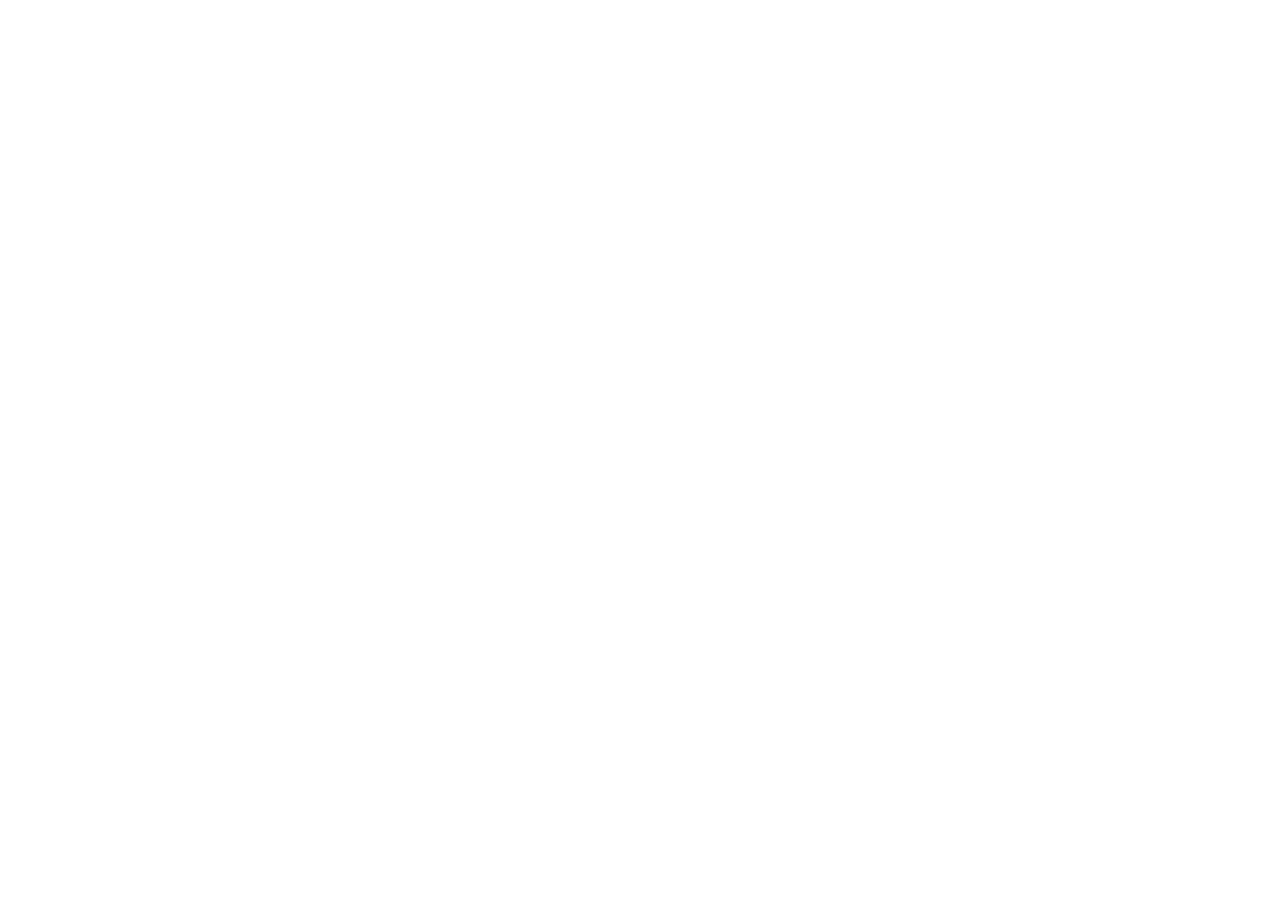
==== module2-solution/index.html @ b11444b4 "Create index.html" ====
<!doctype html>
<html>
  <head>
    <title>Module 2 Solution: Responsive Layouts</title>
    <meta name="viewport" content="width=device-width initial-scale=1">
    <link rel="stylesheet" href="mod2sol-css.css">
  </head>
  <body>
  </body>
</html>
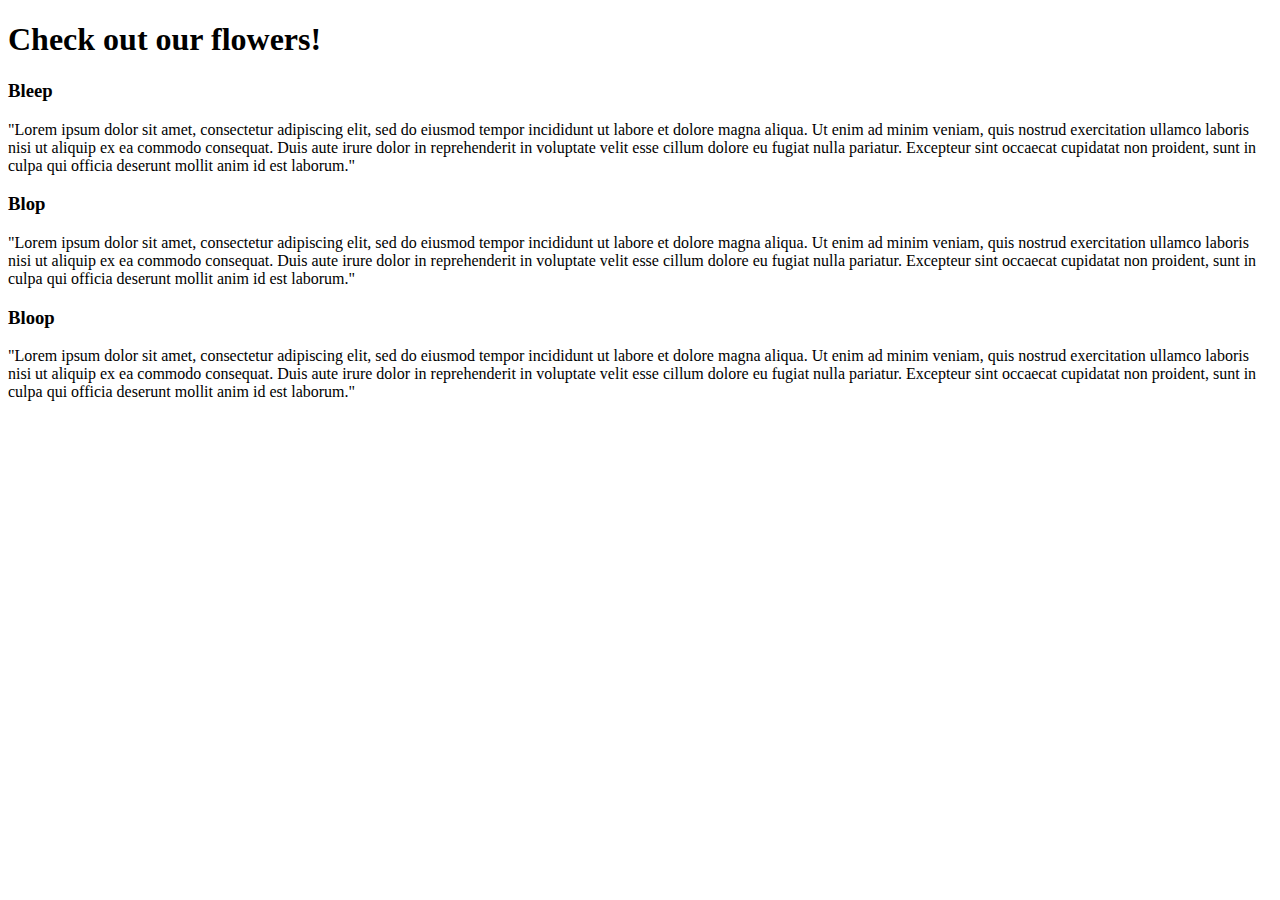
==== commit a016d13d: "mod 2 solution (partial)" ====
--- a/module2-solution/index.html
+++ b/module2-solution/index.html
@@ -6,5 +6,17 @@
     <link rel="stylesheet" href="mod2sol-css.css">
   </head>
   <body>
+    <h1> Check out our flowers!</h1>
+  <div class="row">
+    <div class="bumper"><div class="paras">
+      
+      <p><h3 id="bleep">Bleep</h3>"Lorem ipsum dolor sit amet, consectetur adipiscing elit, sed do eiusmod tempor incididunt ut labore et dolore magna aliqua. Ut enim ad minim veniam, quis nostrud exercitation ullamco laboris nisi ut aliquip ex ea commodo consequat. Duis aute irure dolor in reprehenderit in voluptate velit esse cillum dolore eu fugiat nulla pariatur. Excepteur sint occaecat cupidatat non proident, sunt in culpa qui officia deserunt mollit anim id est laborum."</p> </div></div>
+    <div class="bumper"><div class="paras">
+      <h3 id="blop">Blop</h3>
+      <p>"Lorem ipsum dolor sit amet, consectetur adipiscing elit, sed do eiusmod tempor incididunt ut labore et dolore magna aliqua. Ut enim ad minim veniam, quis nostrud exercitation ullamco laboris nisi ut aliquip ex ea commodo consequat. Duis aute irure dolor in reprehenderit in voluptate velit esse cillum dolore eu fugiat nulla pariatur. Excepteur sint occaecat cupidatat non proident, sunt in culpa qui officia deserunt mollit anim id est laborum."</p> </div></div>
+    <div class="bumper"><div class="paras">
+      <h3 id="bloop">Bloop</h3>
+      <p>"Lorem ipsum dolor sit amet, consectetur adipiscing elit, sed do eiusmod tempor incididunt ut labore et dolore magna aliqua. Ut enim ad minim veniam, quis nostrud exercitation ullamco laboris nisi ut aliquip ex ea commodo consequat. Duis aute irure dolor in reprehenderit in voluptate velit esse cillum dolore eu fugiat nulla pariatur. Excepteur sint occaecat cupidatat non proident, sunt in culpa qui officia deserunt mollit anim id est laborum."</p> </div></div>
+  </div>
   </body>
-</html>
+</html>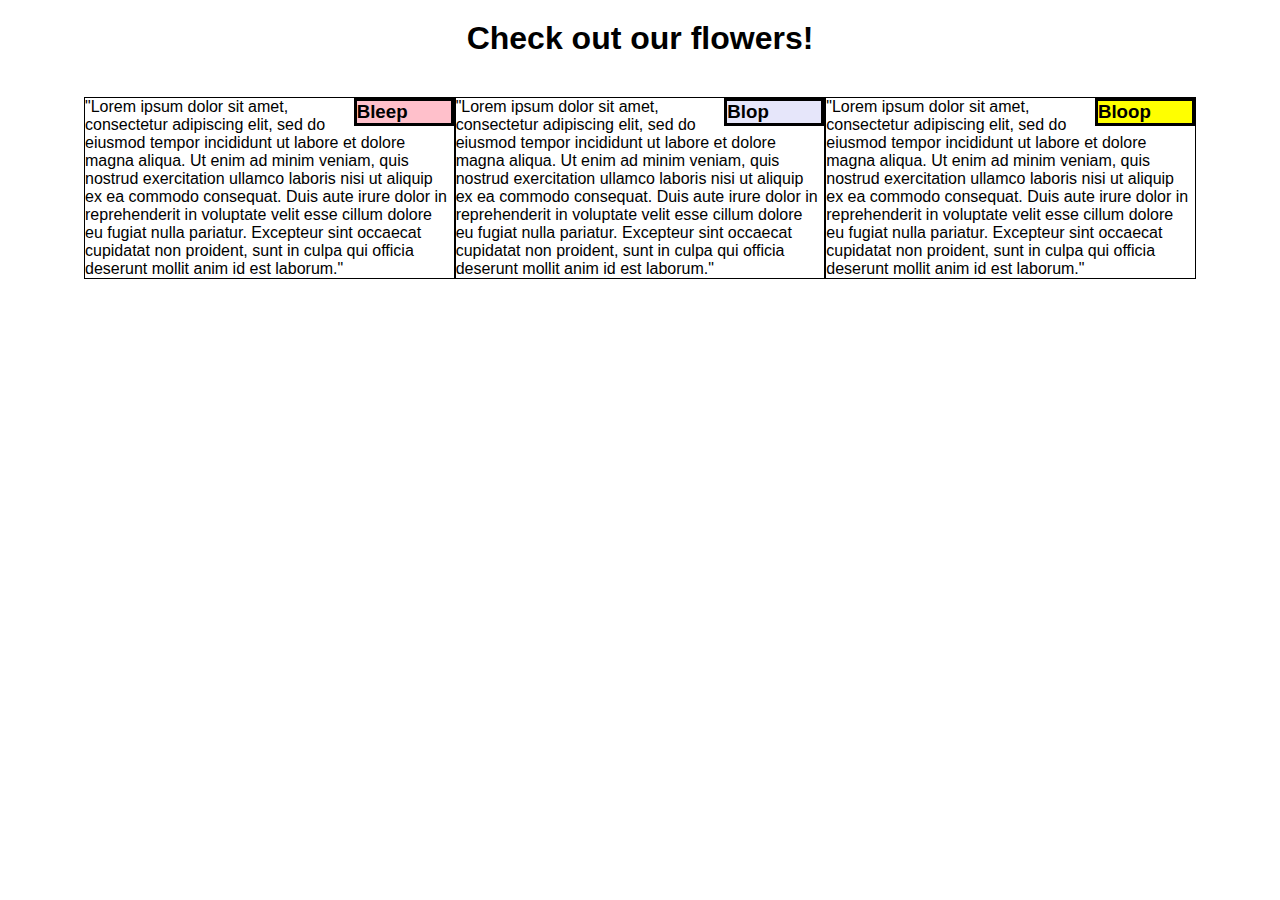
==== commit aac09e63: "Update index.html" ====
--- a/module2-solution/index.html
+++ b/module2-solution/index.html
@@ -3,20 +3,35 @@
   <head>
     <title>Module 2 Solution: Responsive Layouts</title>
     <meta name="viewport" content="width=device-width initial-scale=1">
-    <link rel="stylesheet" href="mod2sol-css.css">
+    <link rel="stylesheet" href="css/style.css">
   </head>
   <body>
     <h1> Check out our flowers!</h1>
   <div class="row">
+
     <div class="bumper"><div class="paras">
-      
-      <p><h3 id="bleep">Bleep</h3>"Lorem ipsum dolor sit amet, consectetur adipiscing elit, sed do eiusmod tempor incididunt ut labore et dolore magna aliqua. Ut enim ad minim veniam, quis nostrud exercitation ullamco laboris nisi ut aliquip ex ea commodo consequat. Duis aute irure dolor in reprehenderit in voluptate velit esse cillum dolore eu fugiat nulla pariatur. Excepteur sint occaecat cupidatat non proident, sunt in culpa qui officia deserunt mollit anim id est laborum."</p> </div></div>
+      <p><h3 id="bleep">Bleep</h3>"Lorem ipsum dolor sit amet, consectetur adipiscing elit,
+        sed do eiusmod tempor incididunt ut labore et dolore magna aliqua. Ut enim ad minim
+        veniam, quis nostrud exercitation ullamco laboris nisi ut aliquip ex ea commodo
+        consequat. Duis aute irure dolor in reprehenderit in voluptate velit esse cillum
+        dolore eu fugiat nulla pariatur. Excepteur sint occaecat cupidatat non proident,
+        sunt in culpa qui officia deserunt mollit anim id est laborum."</p> </div></div>
+    
     <div class="bumper"><div class="paras">
-      <h3 id="blop">Blop</h3>
-      <p>"Lorem ipsum dolor sit amet, consectetur adipiscing elit, sed do eiusmod tempor incididunt ut labore et dolore magna aliqua. Ut enim ad minim veniam, quis nostrud exercitation ullamco laboris nisi ut aliquip ex ea commodo consequat. Duis aute irure dolor in reprehenderit in voluptate velit esse cillum dolore eu fugiat nulla pariatur. Excepteur sint occaecat cupidatat non proident, sunt in culpa qui officia deserunt mollit anim id est laborum."</p> </div></div>
+      <p><h3 id="blop">Blop</h3>"Lorem ipsum dolor sit amet, consectetur adipiscing elit, 
+        sed do eiusmod tempor incididunt ut labore et dolore magna aliqua. Ut enim ad
+        minim veniam, quis nostrud exercitation ullamco laboris nisi ut aliquip ex ea
+        commodo consequat. Duis aute irure dolor in reprehenderit in voluptate velit
+        esse cillum dolore eu fugiat nulla pariatur. Excepteur sint occaecat cupidatat
+        non proident, sunt in culpa qui officia deserunt mollit anim id est laborum."</p> </div></div>
+    
     <div class="bumper"><div class="paras">
-      <h3 id="bloop">Bloop</h3>
-      <p>"Lorem ipsum dolor sit amet, consectetur adipiscing elit, sed do eiusmod tempor incididunt ut labore et dolore magna aliqua. Ut enim ad minim veniam, quis nostrud exercitation ullamco laboris nisi ut aliquip ex ea commodo consequat. Duis aute irure dolor in reprehenderit in voluptate velit esse cillum dolore eu fugiat nulla pariatur. Excepteur sint occaecat cupidatat non proident, sunt in culpa qui officia deserunt mollit anim id est laborum."</p> </div></div>
+      <p><h3 id="bloop">Bloop</h3>"Lorem ipsum dolor sit amet, consectetur adipiscing elit, 
+        sed do eiusmod tempor incididunt ut labore et dolore magna aliqua. Ut enim ad 
+        minim veniam, quis nostrud exercitation ullamco laboris nisi ut aliquip ex ea 
+        commodo consequat. Duis aute irure dolor in reprehenderit in voluptate velit 
+        esse cillum dolore eu fugiat nulla pariatur. Excepteur sint occaecat cupidatat 
+        non proident, sunt in culpa qui officia deserunt mollit anim id est laborum."</p></div></div>
   </div>
   </body>
 </html>--- a/module2-solution/css/style.css
+++ b/module2-solution/css/style.css
@@ -0,0 +1,141 @@
+* {
+    box-sizing: border-box;
+    margin: 0%;
+    font-family: Century Gothic, CenturyGothic, AppleGothic, sans-serif;
+  }
+  
+  h1 {
+    text-align: center;
+    margin: 20px;
+  }
+  
+  h3 {
+    Width: 100px;
+    border: 3px solid black;
+    float: right;
+    position: relative;
+  }
+  
+  #bleep {
+    background-color: pink;
+  }
+  
+  #blop {
+    background-color: lavender;
+  }
+  
+  #bloop {
+    background-color: yellow;
+  }
+  
+  .paras {
+    border: 1px solid black;
+    margin-bottom: 20px;
+    width: 33.33%;
+    float: left;
+  }
+  
+  .row {
+    padding: 20px;
+    width: 90%;
+    margin-left: auto;
+    margin-right: auto;
+  }
+  
+  p {
+    width: 90%;
+    margin-right: auto;
+    margin-left: auto;
+    font-family: Helvetica;
+    color: black;
+    clear: both;
+  }
+  
+  /********** Large devices only **********/
+  @media (min-width: 1200px) {
+    .col-lg-1, .col-lg-2, .col-lg-3, .col-lg-4, .col-lg-5, .col-lg-6, .col-lg-7, .col-lg-8, .col-lg-9, .col-lg-10, .col-lg-11, .col-lg-12 {
+      float: left;
+      border: 1px solid green;
+    }
+    .col-lg-1 {
+      width: 8.33%;
+    }
+    .col-lg-2 {
+      width: 16.66%;
+    }
+    .col-lg-3 {
+      width: 25%;
+    }
+    .col-lg-4 {
+      width: 33.33%;
+    }
+    .col-lg-5 {
+      width: 41.66%;
+    }
+    .col-lg-6 {
+      width: 50%;
+    }
+    .col-lg-7 {
+      width: 58.33%;
+    }
+    .col-lg-8 {
+      width: 66.66%;
+    }
+    .col-lg-9 {
+      width: 74.99%;
+    }
+    .col-lg-10 {
+      width: 83.33%;
+    }
+    .col-lg-11 {
+      width: 91.66%;
+    }
+    .col-lg-12 {
+      width: 100%;
+    }
+  }
+  
+  /********** Medium devices only **********/
+  @media (min-width: 992px) and (max-width: 1199px) {
+    .col-md-1, .col-md-2, .col-md-3, .col-md-4, .col-md-5, .col-md-6, .col-md-7, .col-md-8, .col-md-9, .col-md-10, .col-md-11, .col-md-12 {
+      float: left;
+      border: 1px solid green;
+    }
+    .col-md-1 {
+      width: 8.33%;
+    }
+    .col-md-2 {
+      width: 16.66%;
+    }
+    .col-md-3 {
+      width: 25%;
+    }
+    .col-md-4 {
+      width: 33.33%;
+    }
+    .col-md-5 {
+      width: 41.66%;
+    }
+    .col-md-6 {
+      width: 50%;
+    }
+    .col-md-7 {
+      width: 58.33%;
+    }
+    .col-md-8 {
+      width: 66.66%;
+    }
+    .col-md-9 {
+      width: 74.99%;
+    }
+    .col-md-10 {
+      width: 83.33%;
+    }
+    .col-md-11 {
+      width: 91.66%;
+    }
+    .col-md-12 {
+      width: 100%;
+    }
+  }
+  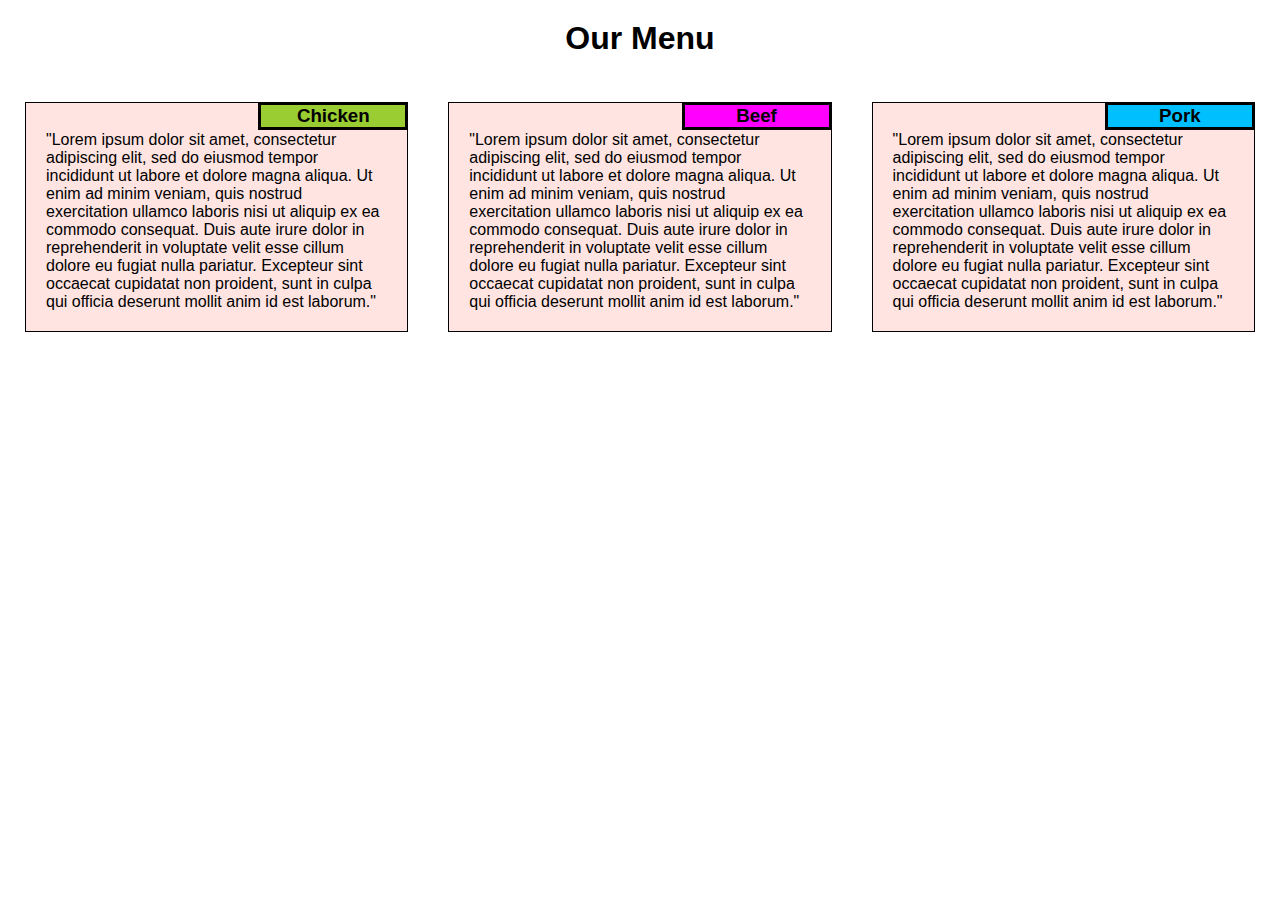
==== commit 30110945: "finished project!" ====
--- a/module2-solution/index.html
+++ b/module2-solution/index.html
@@ -6,32 +6,24 @@
     <link rel="stylesheet" href="css/style.css">
   </head>
   <body>
-    <h1> Check out our flowers!</h1>
-  <div class="row">
+    <h1>Our Menu</h1>
 
-    <div class="bumper"><div class="paras">
-      <p><h3 id="bleep">Bleep</h3>"Lorem ipsum dolor sit amet, consectetur adipiscing elit,
-        sed do eiusmod tempor incididunt ut labore et dolore magna aliqua. Ut enim ad minim
-        veniam, quis nostrud exercitation ullamco laboris nisi ut aliquip ex ea commodo
-        consequat. Duis aute irure dolor in reprehenderit in voluptate velit esse cillum
-        dolore eu fugiat nulla pariatur. Excepteur sint occaecat cupidatat non proident,
-        sunt in culpa qui officia deserunt mollit anim id est laborum."</p> </div></div>
-    
-    <div class="bumper"><div class="paras">
-      <p><h3 id="blop">Blop</h3>"Lorem ipsum dolor sit amet, consectetur adipiscing elit, 
-        sed do eiusmod tempor incididunt ut labore et dolore magna aliqua. Ut enim ad
-        minim veniam, quis nostrud exercitation ullamco laboris nisi ut aliquip ex ea
-        commodo consequat. Duis aute irure dolor in reprehenderit in voluptate velit
-        esse cillum dolore eu fugiat nulla pariatur. Excepteur sint occaecat cupidatat
-        non proident, sunt in culpa qui officia deserunt mollit anim id est laborum."</p> </div></div>
-    
-    <div class="bumper"><div class="paras">
-      <p><h3 id="bloop">Bloop</h3>"Lorem ipsum dolor sit amet, consectetur adipiscing elit, 
-        sed do eiusmod tempor incididunt ut labore et dolore magna aliqua. Ut enim ad 
-        minim veniam, quis nostrud exercitation ullamco laboris nisi ut aliquip ex ea 
-        commodo consequat. Duis aute irure dolor in reprehenderit in voluptate velit 
-        esse cillum dolore eu fugiat nulla pariatur. Excepteur sint occaecat cupidatat 
-        non proident, sunt in culpa qui officia deserunt mollit anim id est laborum."</p></div></div>
-  </div>
+    <div class="main">
+      <div class="wrapper p1">
+        <div class="para">
+          <h3 id="chicken">Chicken</h3>
+          <p> "Lorem ipsum dolor sit amet, consectetur adipiscing elit, sed do eiusmod tempor incididunt ut labore et dolore magna aliqua. Ut enim ad minim veniam, quis nostrud exercitation ullamco laboris nisi ut aliquip ex ea commodo consequat. Duis aute irure dolor in reprehenderit in voluptate velit esse cillum dolore eu fugiat nulla pariatur. Excepteur sint occaecat cupidatat non proident, sunt in culpa qui officia deserunt mollit anim id est laborum."
+    </p></div></div>
+      <div class="wrapper p2">
+      <div class="para">
+        <h3 id="beef">Beef</h3>
+        <p> "Lorem ipsum dolor sit amet, consectetur adipiscing elit, sed do eiusmod tempor incididunt ut labore et dolore magna aliqua. Ut enim ad minim veniam, quis nostrud exercitation ullamco laboris nisi ut aliquip ex ea commodo consequat. Duis aute irure dolor in reprehenderit in voluptate velit esse cillum dolore eu fugiat nulla pariatur. Excepteur sint occaecat cupidatat non proident, sunt in culpa qui officia deserunt mollit anim id est laborum."
+    </p></div></div>
+      <div class="wrapper p3">
+      <div class="para">
+        <h3 id="pork">Pork</h3>
+        <p>"Lorem ipsum dolor sit amet, consectetur adipiscing elit, sed do eiusmod tempor incididunt ut labore et dolore magna aliqua. Ut enim ad minim veniam, quis nostrud exercitation ullamco laboris nisi ut aliquip ex ea commodo consequat. Duis aute irure dolor in reprehenderit in voluptate velit esse cillum dolore eu fugiat nulla pariatur. Excepteur sint occaecat cupidatat non proident, sunt in culpa qui officia deserunt mollit anim id est laborum."
+    </p></div></div>
+    </div>
   </body>
 </html>--- a/module2-solution/css/style.css
+++ b/module2-solution/css/style.css
@@ -1,141 +1,70 @@
 * {
-    box-sizing: border-box;
-    margin: 0%;
-    font-family: Century Gothic, CenturyGothic, AppleGothic, sans-serif;
+  box-sizing: border-box;
+  margin: 0%;
+  font-family: Century Gothic, CenturyGothic, AppleGothic, sans-serif;
+}
+
+h1 {
+  text-align: center;
+  padding: 20px;
+}
+
+h3 {
+  border: 3px solid black;
+  width: 150px;
+  text-align: center;
+  float: right;
+  position: relative;
+  left: 21px;
+  bottom: 1px;
+}
+
+h3#chicken {
+  background-color: yellowgreen;
+}
+
+h3#beef {
+  background-color: magenta;
+}
+
+h3#pork {
+  background-color: deepskyblue;
+}
+
+div.wrapper {
+  padding: 20px;
+}
+
+div.para {
+  background-color: mistyrose;
+  padding: 0px 20px 20px 20px;
+  border: 1px solid black;
+}
+
+div.main {
+  padding: 5px;
+}
+
+p {
+  clear: both;
+}
+
+@media (min-width: 992px) {
+  
+  .p1, .p2, .p3 {
+  width: 33.33%;
+  float: left;
   }
-  
-  h1 {
-    text-align: center;
-    margin: 20px;
-  }
-  
-  h3 {
-    Width: 100px;
-    border: 3px solid black;
-    float: right;
-    position: relative;
-  }
-  
-  #bleep {
-    background-color: pink;
-  }
-  
-  #blop {
-    background-color: lavender;
-  }
-  
-  #bloop {
-    background-color: yellow;
-  }
-  
-  .paras {
-    border: 1px solid black;
-    margin-bottom: 20px;
-    width: 33.33%;
+}
+
+@media (min-width: 768px) and (max-width: 991px) {
+  .p1, .p2 {
+    width: 50%;
     float: left;
   }
   
-  .row {
-    padding: 20px;
-    width: 90%;
-    margin-left: auto;
-    margin-right: auto;
+  .p3 {
+    width: 100%;
+    float: left;
   }
-  
-  p {
-    width: 90%;
-    margin-right: auto;
-    margin-left: auto;
-    font-family: Helvetica;
-    color: black;
-    clear: both;
-  }
-  
-  /********** Large devices only **********/
-  @media (min-width: 1200px) {
-    .col-lg-1, .col-lg-2, .col-lg-3, .col-lg-4, .col-lg-5, .col-lg-6, .col-lg-7, .col-lg-8, .col-lg-9, .col-lg-10, .col-lg-11, .col-lg-12 {
-      float: left;
-      border: 1px solid green;
-    }
-    .col-lg-1 {
-      width: 8.33%;
-    }
-    .col-lg-2 {
-      width: 16.66%;
-    }
-    .col-lg-3 {
-      width: 25%;
-    }
-    .col-lg-4 {
-      width: 33.33%;
-    }
-    .col-lg-5 {
-      width: 41.66%;
-    }
-    .col-lg-6 {
-      width: 50%;
-    }
-    .col-lg-7 {
-      width: 58.33%;
-    }
-    .col-lg-8 {
-      width: 66.66%;
-    }
-    .col-lg-9 {
-      width: 74.99%;
-    }
-    .col-lg-10 {
-      width: 83.33%;
-    }
-    .col-lg-11 {
-      width: 91.66%;
-    }
-    .col-lg-12 {
-      width: 100%;
-    }
-  }
-  
-  /********** Medium devices only **********/
-  @media (min-width: 992px) and (max-width: 1199px) {
-    .col-md-1, .col-md-2, .col-md-3, .col-md-4, .col-md-5, .col-md-6, .col-md-7, .col-md-8, .col-md-9, .col-md-10, .col-md-11, .col-md-12 {
-      float: left;
-      border: 1px solid green;
-    }
-    .col-md-1 {
-      width: 8.33%;
-    }
-    .col-md-2 {
-      width: 16.66%;
-    }
-    .col-md-3 {
-      width: 25%;
-    }
-    .col-md-4 {
-      width: 33.33%;
-    }
-    .col-md-5 {
-      width: 41.66%;
-    }
-    .col-md-6 {
-      width: 50%;
-    }
-    .col-md-7 {
-      width: 58.33%;
-    }
-    .col-md-8 {
-      width: 66.66%;
-    }
-    .col-md-9 {
-      width: 74.99%;
-    }
-    .col-md-10 {
-      width: 83.33%;
-    }
-    .col-md-11 {
-      width: 91.66%;
-    }
-    .col-md-12 {
-      width: 100%;
-    }
-  }
-  +}